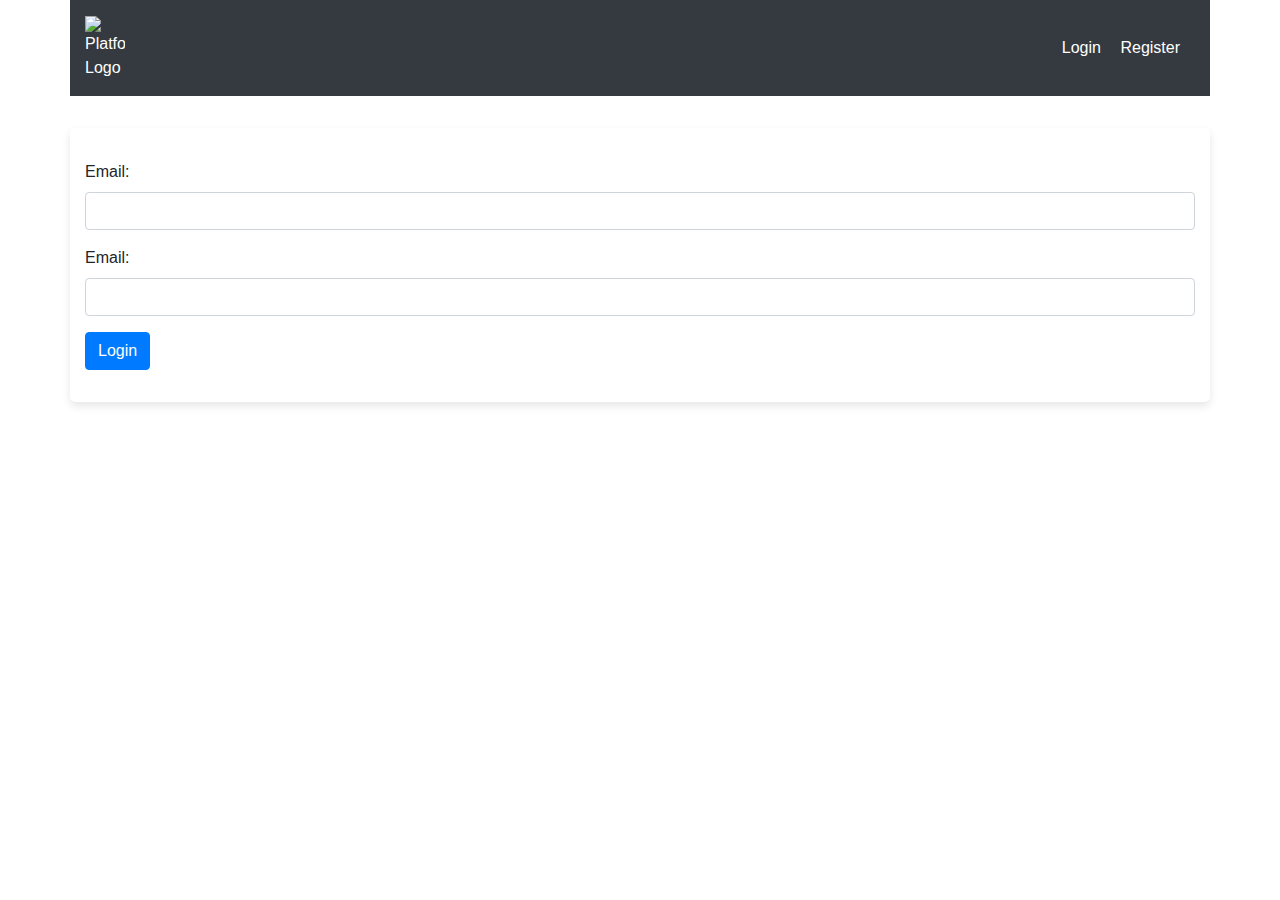
==== frontend/login.html @ 4f9e3a40 "first commit" ====
<!DOCTYPE html>
<html lang="en">

<head>
    <meta charset="UTF-8">
    <meta name="viewport" content="width=device-width, initial-scale=1.0">
    <link rel="stylesheet" href="css/styles.css">
    <link rel="stylesheet" href="https://maxcdn.bootstrapcdn.com/bootstrap/4.5.2/css/bootstrap.min.css">
    <script src="https://ajax.googleapis.com/ajax/libs/jquery/3.5.1/jquery.min.js"></script>
    <script src="https://cdnjs.cloudflare.com/ajax/libs/popper.js/1.16.0/umd/popper.min.js"></script>
    <script src="https://maxcdn.bootstrapcdn.com/bootstrap/4.5.2/js/bootstrap.min.js"></script>
    <title>Login - Sports Media Platform</title>    
</head>

<body>

<header class="container d-flex justify-content-between align-items-center">
    <img src="assets/logo.png" alt="Platform Logo">
    <nav>
        <a href="login.html">Login</a>
        <a href="register.html">Register</a>
    </nav>
</header>

<main>
    <form id="login-form" class="container">
        <div class="form-group">
            <label for="email">Email:</label>
            <input type="email" id="email" class="form-control" required>
        </div>
        <div class="form-group">
            <label for="password">Email:</label>
            <input type="password" id="password" class="form-control" required>
        </div>

        <button type="submit" class="btn btn-primary">Login</button>
    </form>
</main>

<script src="js/auth.js"></script>
</body>
</html>
---- frontend/css/styles.css ----
body {
    background-color: #f9f9f9;
}

header {
    background-color: #343a40; /* Bootstrap's dark grey */
    color: white;
    padding: 1rem 0;
}

header img {
    width: 40px;
    margin-right: 1rem;
}

nav a {
    color: white;
    margin-right: 15px;
}

.post {
    background-color: white;
    border-radius: 5px;
    margin-bottom: 2rem;
    padding: 1rem;
    box-shadow: 0 4px 8px rgba(0, 0, 0, 0.1);
}

.post img {
    max-width: 100%;
    border-radius: 5px;
}

form {
    max-width: 400px;
    margin: 2rem auto;
    padding: 2rem;
    background-color: white;
    border-radius: 5px;
    box-shadow: 0 4px 8px rgba(0, 0, 0, 0.1);
}
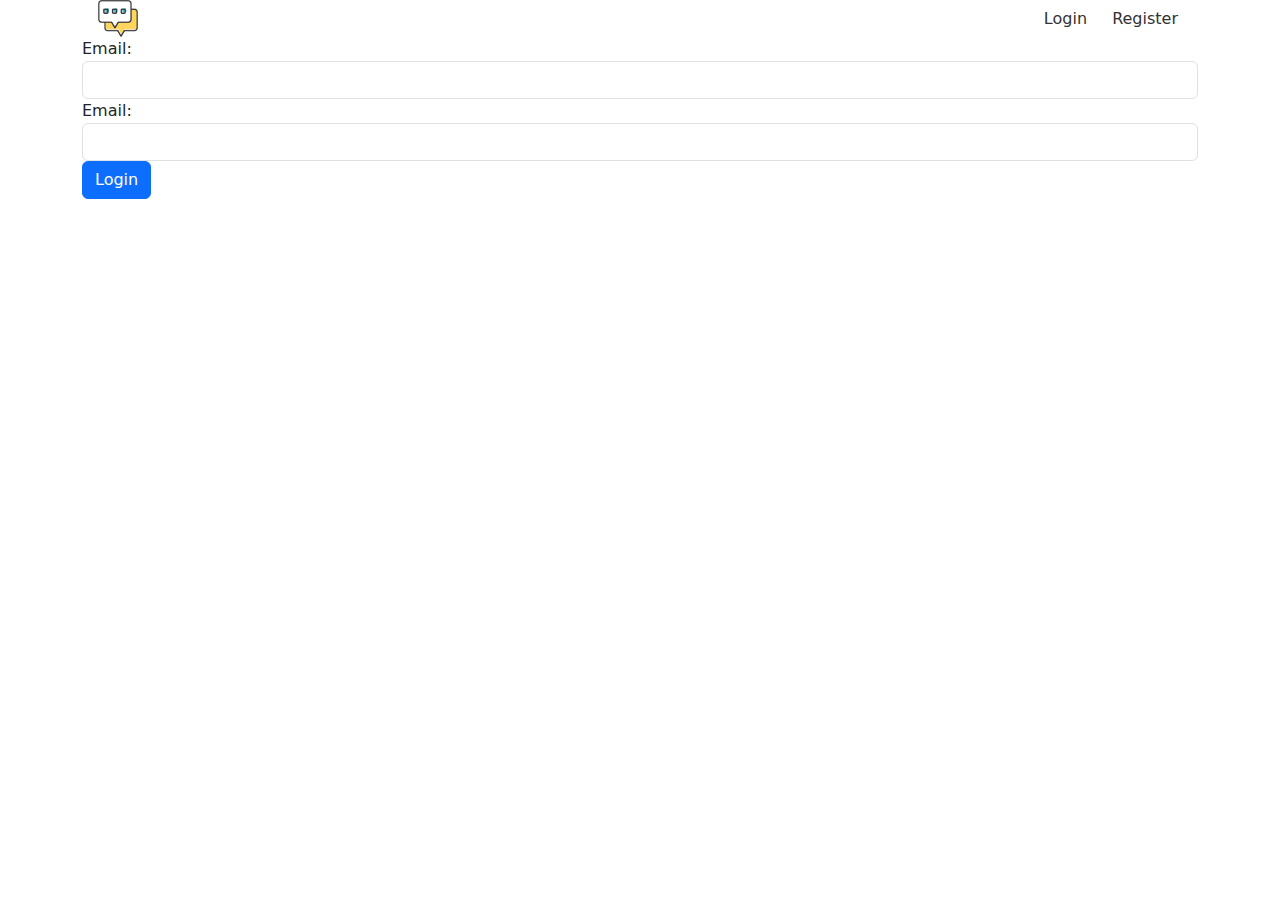
==== commit dc138ce9: "logo and design get better" ====
--- a/frontend/login.html
+++ b/frontend/login.html
@@ -5,10 +5,11 @@
     <meta charset="UTF-8">
     <meta name="viewport" content="width=device-width, initial-scale=1.0">
     <link rel="stylesheet" href="css/styles.css">
-    <link rel="stylesheet" href="https://maxcdn.bootstrapcdn.com/bootstrap/4.5.2/css/bootstrap.min.css">
+    <link rel="stylesheet" href="https://maxcdn.bootstrapcdn.com/bootstrap/5.0.0/css/bootstrap.min.css">
     <script src="https://ajax.googleapis.com/ajax/libs/jquery/3.5.1/jquery.min.js"></script>
+    <script src="https://cdn.jsdelivr.net/npm/bootstrap@5.0.0/dist/js/bootstrap.bundle.min.js"></script>
     <script src="https://cdnjs.cloudflare.com/ajax/libs/popper.js/1.16.0/umd/popper.min.js"></script>
-    <script src="https://maxcdn.bootstrapcdn.com/bootstrap/4.5.2/js/bootstrap.min.js"></script>
+    <link rel="stylesheet" href="https://cdnjs.cloudflare.com/ajax/libs/font-awesome/5.15.1/css/all.min.css">
     <title>Login - Sports Media Platform</title>    
 </head>
 
--- a/frontend/css/styles.css
+++ b/frontend/css/styles.css
@@ -1,41 +1,149 @@
+/* Updated styles */
 body {
-    background-color: #f9f9f9;
+    background-color: #f0f0f0;
+    font-family: 'Arial', sans-serif;
 }
 
-header {
-    background-color: #343a40; /* Bootstrap's dark grey */
-    color: white;
+.navigator {
+    background-color: #464646;
     padding: 1rem 0;
+    border-radius: 20px;
+    border-bottom: 1px solid #e0e0e0;
+    display: flex;
+    justify-content: space-between;
+    align-items: center;
+}
+
+.post-header {
+    background-color: #ffffff;
+    padding: 1rem 0;
+    border-bottom: 1px solid #e0e0e0;
+    display: flex;
+    justify-content: space-between;
+    align-items: center;
+}
+
+.user-info{
+    padding-left: 10px;
 }
 
 header img {
     width: 40px;
-    margin-right: 1rem;
+    margin: 0 1rem;
 }
 
 nav a {
-    color: white;
-    margin-right: 15px;
+    color: #333;
+    margin-right: 20px;
+    text-decoration: none;
+}
+
+nav a:hover {
+    text-decoration: underline;
 }
 
 .post {
     background-color: white;
-    border-radius: 5px;
-    margin-bottom: 2rem;
-    padding: 1rem;
+    border-radius: 10px;
     box-shadow: 0 4px 8px rgba(0, 0, 0, 0.1);
+    max-width: 600px;
+    margin: 2rem auto;
+    position: relative;
 }
 
 .post img {
-    max-width: 100%;
-    border-radius: 5px;
+    width: 100%;    
+    border-radius: 0;
+    display: block;
 }
 
-form {
-    max-width: 400px;
-    margin: 2rem auto;
-    padding: 2rem;
+.post-icons {
+    display: flex;
+    justify-content: space-between;
+    align-items: center;
+    padding: 10px;
+    background-color: #ffffff;
+    border-top: 1px solid #e0e0e0;
+}
+
+.post-icons .left-icons {
+    display: flex;
+    align-items: center;
+}
+
+.post-icons i {
+    font-size: 25px;
+    margin-right: 12px;
+    color: #989898;    
+    cursor: pointer;
+}
+
+.post-icons .right-icon i {
+    font-size: 24px;
+    cursor: pointer;
+}
+
+.likes-count {
+    margin: 5px 0px 10px 13px ;
+    color: #979797;
+    font-size: 12px;
+}
+
+.post-description {
+    padding: 0 15px;
+    color: #333;
+}
+
+.post-description p {
+    margin-bottom: 8px;
+}
+
+.post-comments {
+    background-color: #f5f5f5;
+    border-radius: 0 0 10px 10px;
+    padding: 10px;
+}
+
+.comment-box {
     background-color: white;
-    border-radius: 5px;
-    box-shadow: 0 4px 8px rgba(0, 0, 0, 0.1);
+    min-height: 80px;
+    border-radius: 10px;
+    padding: 10px;
+    margin-bottom: 10px;
+    box-shadow: 0 2px 4px rgba(0, 0, 0, 0.1);
 }
+
+.comment {
+    display: flex;
+    align-items: center;
+    margin-bottom: 10px;
+}
+
+.comment i {
+    font-size: 20px;
+    margin-right: 10px;
+}
+
+.comment .user-info {
+    display: flex;
+    align-items: center;
+    margin-right: 10px;
+}
+
+.comment .user-info i {
+    font-size: 18px;
+    margin-right: 5px;
+    color: #333;
+}
+
+.comment .user-info p {
+    margin: 0;
+    font-size: 14px;
+    color: #333;
+}
+
+.comment p {
+    margin: 0;
+    font-size: 16px;
+    color: #333;
+}
